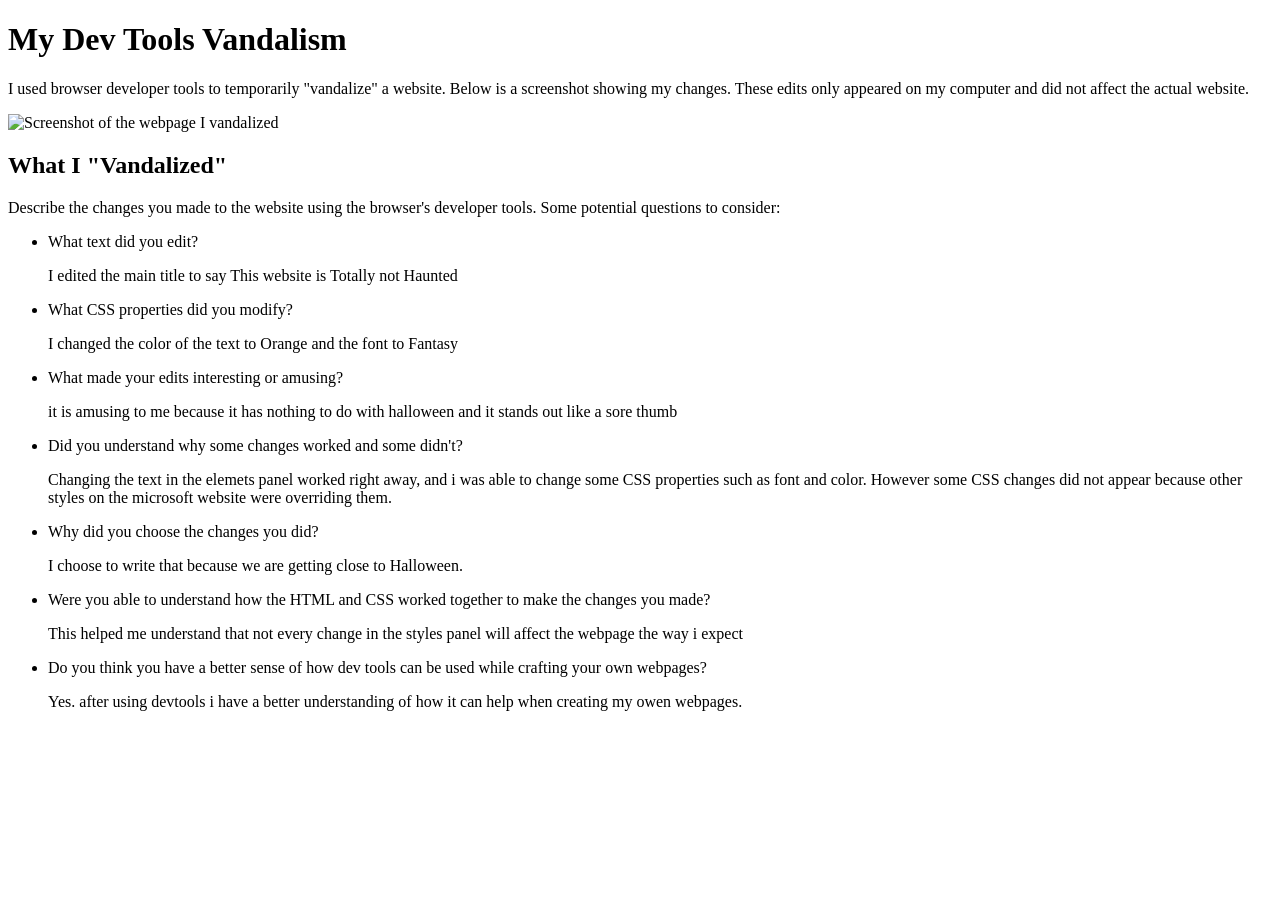
==== week-04-exercise-01/index.html @ 3bf034e1 "created index" ====
<!DOCTYPE html>
<html lang="en">

<head>
    <meta charset="UTF-8" />
    <meta name="viewport" content="width=device-width, initial-scale=1.0" />
    <title>Week 04 Exercise 01 - My Dev Tools Vandalism</title>
    <link rel="stylesheet" href="./style.css" />
</head>

<body>
    <main>
        <h1>My Dev Tools Vandalism</h1>
        <p>
            I used browser developer tools to temporarily "vandalize" a
            website. Below is a screenshot showing my changes. These edits
            only appeared on my computer and did not affect the actual
            website.
        </p>
        <div class="screenshot-container">
            <!-- 
                IMPORTANT: Update the src attribute below to match your screenshot filename.
                Example: If your screenshot is named "apple-dot-com-but-with-papyrus-font.png", change the line to:
                src="./apple-dot-com-but-with-papyrus-font.png"
            -->
            <img src="devtools-vandalism-screenshot.png" alt="Screenshot of the webpage I vandalized" />
        </div>
        <h2>What I "Vandalized"</h2>
        <p>
            Describe the changes you made to the website using the browser's developer tools. Some potential questions
            to consider:
        <ul>
            <li>What text did you edit?
                 <p>I edited the main title to say This website is Totally not Haunted</p>
                </li>
            <li>What CSS properties did you modify?
                <p>I changed the color of the text to Orange and the font to Fantasy</p> 
                </li>
            <li>What made your edits interesting or amusing?
                <p>it is amusing to me because it has nothing to do with halloween and it stands out like a sore thumb</p> 
                </li>
            <li>Did you understand why some changes worked and some didn't?
                <p>Changing the text in the elemets panel worked right away, and i was able to change some CSS properties such as font and color. However some CSS changes did not appear because other styles on the microsoft website were overriding them.</p>
            </li>
            <li>Why did you choose the changes you did?
                <p>I choose to write that because we are getting close to Halloween.</p>
            </li>
            <li>Were you able to understand how the HTML and CSS worked together to make the changes you made?
                <p>This helped me understand that not every change in the styles panel will affect the webpage the way i expect</p>
            </li>
            <li>Do you think you have a better sense of how dev tools can be used while crafting your own webpages?
                <p>Yes. after using devtools i have a better understanding of how it can help when creating my owen webpages.</p>
            </li>
        </ul>
        </p>
    </main>
</body>

</html>
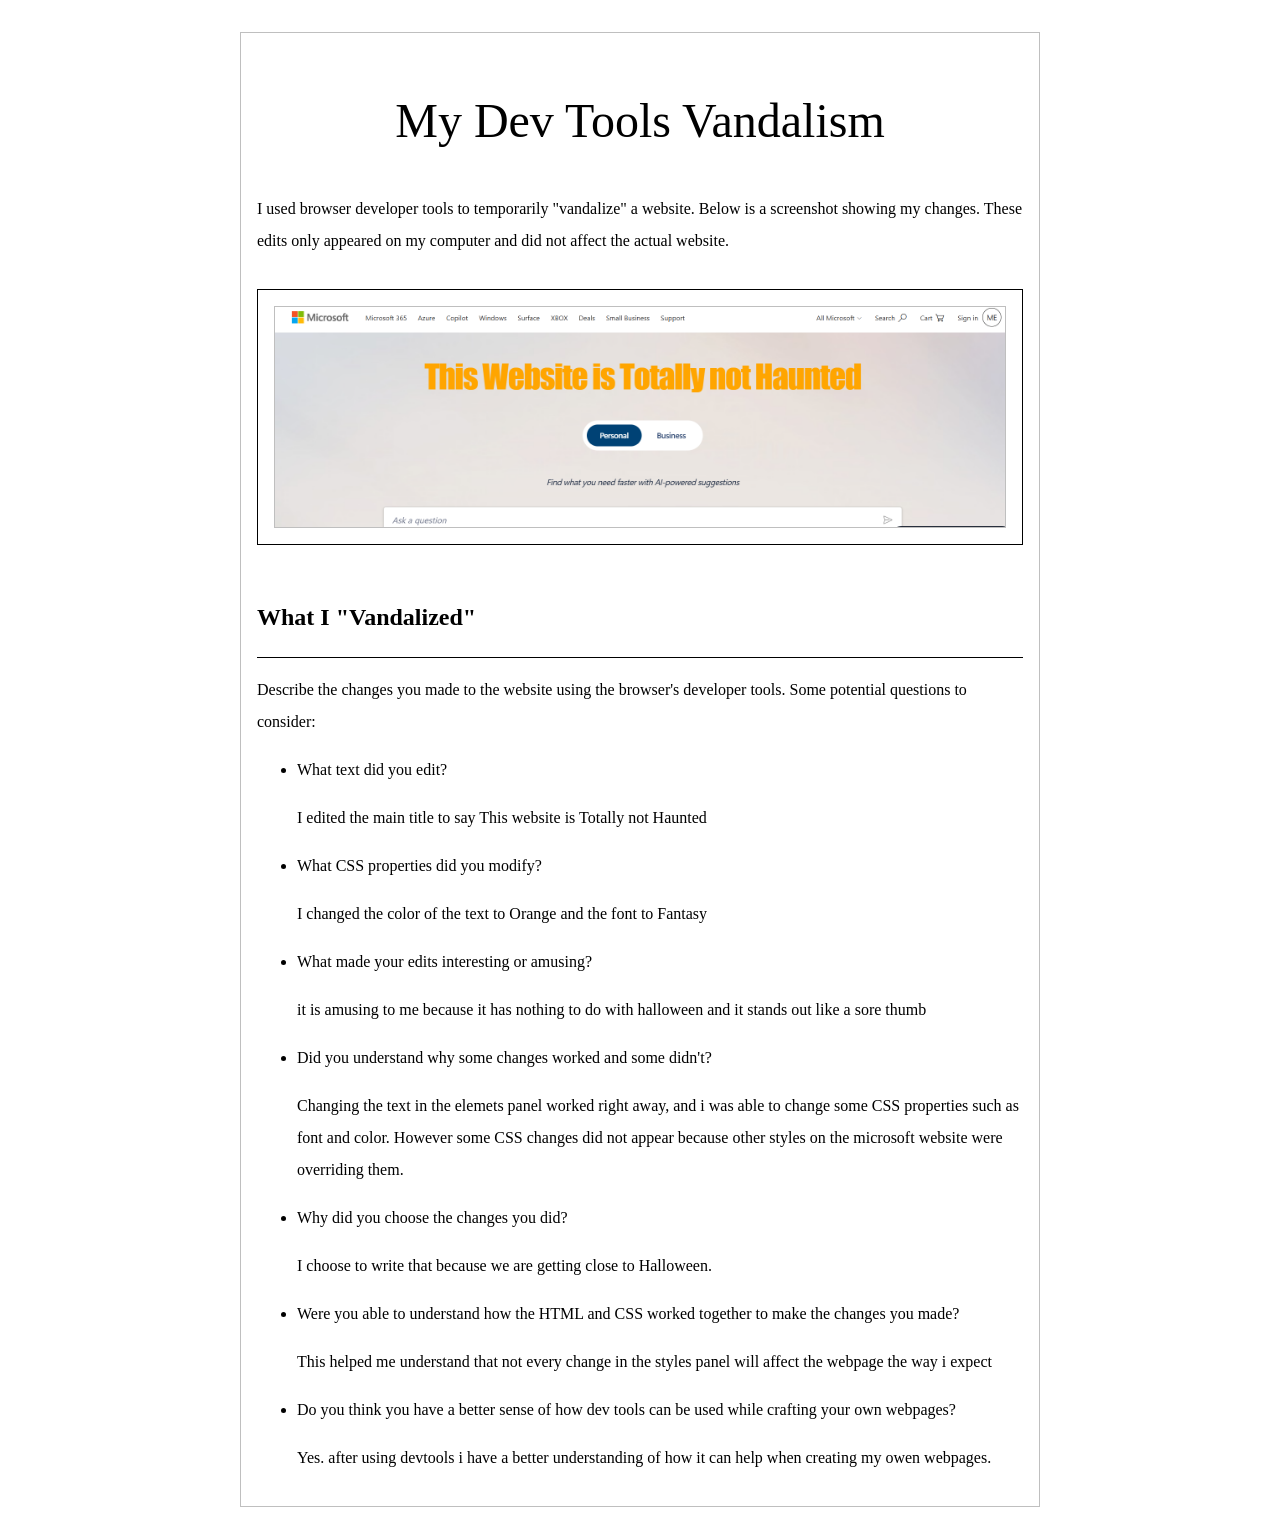
==== commit 3ffcbca2: "added image to index" ====
--- a/week-04-exercise-01/index.html
+++ b/week-04-exercise-01/index.html
@@ -23,7 +23,7 @@
                 Example: If your screenshot is named "apple-dot-com-but-with-papyrus-font.png", change the line to:
                 src="./apple-dot-com-but-with-papyrus-font.png"
             -->
-            <img src="devtools-vandalism-screenshot.png" alt="Screenshot of the webpage I vandalized" />
+            <img src="devtools-screenshot.png" alt="Screenshot of the webpage I vandalized" />
         </div>
         <h2>What I "Vandalized"</h2>
         <p>
--- a/week-04-exercise-01/style.css
+++ b/week-04-exercise-01/style.css
@@ -0,0 +1,61 @@
+* {
+    box-sizing: border-box;
+}
+
+html,
+body {
+    min-height: 100vh;
+    margin: 0;
+}
+
+body {
+    font-family: "Times New Roman", serif;
+    line-height: 2;
+    display: flex;
+    justify-content: center;
+    align-items: flex-start;
+    padding: 32px 0;
+}
+
+main {
+    max-width: 800px;
+    width: 90%;
+    padding: 16px;
+    border: 1px solid rgba(0, 0, 0, 0.25);
+}
+
+h1 {
+    font-weight: normal;
+    font-size: 48px;
+    line-height: 1em;
+    margin-top: 48px;
+    margin-bottom: 48px;
+    text-align: center;
+}
+
+h2 {
+    font-size: 24px;
+    margin-top: 48px;
+    margin-bottom: 16px;
+    border-bottom: 1px solid rgba(0, 0, 0, 1);
+    padding-bottom: 16px;
+}
+
+p {
+    margin-bottom: 16px;
+}
+
+.screenshot-container {
+    margin: 32px 0;
+    padding: 16px;
+    border: 1px solid rgba(0, 0, 0, 1);
+    text-align: center;
+}
+
+.screenshot-container img {
+    max-width: 100%;
+    height: auto;
+    display: block;
+    margin: 0 auto;
+    border: 1px solid rgba(0, 0, 0, 0.25);
+}
